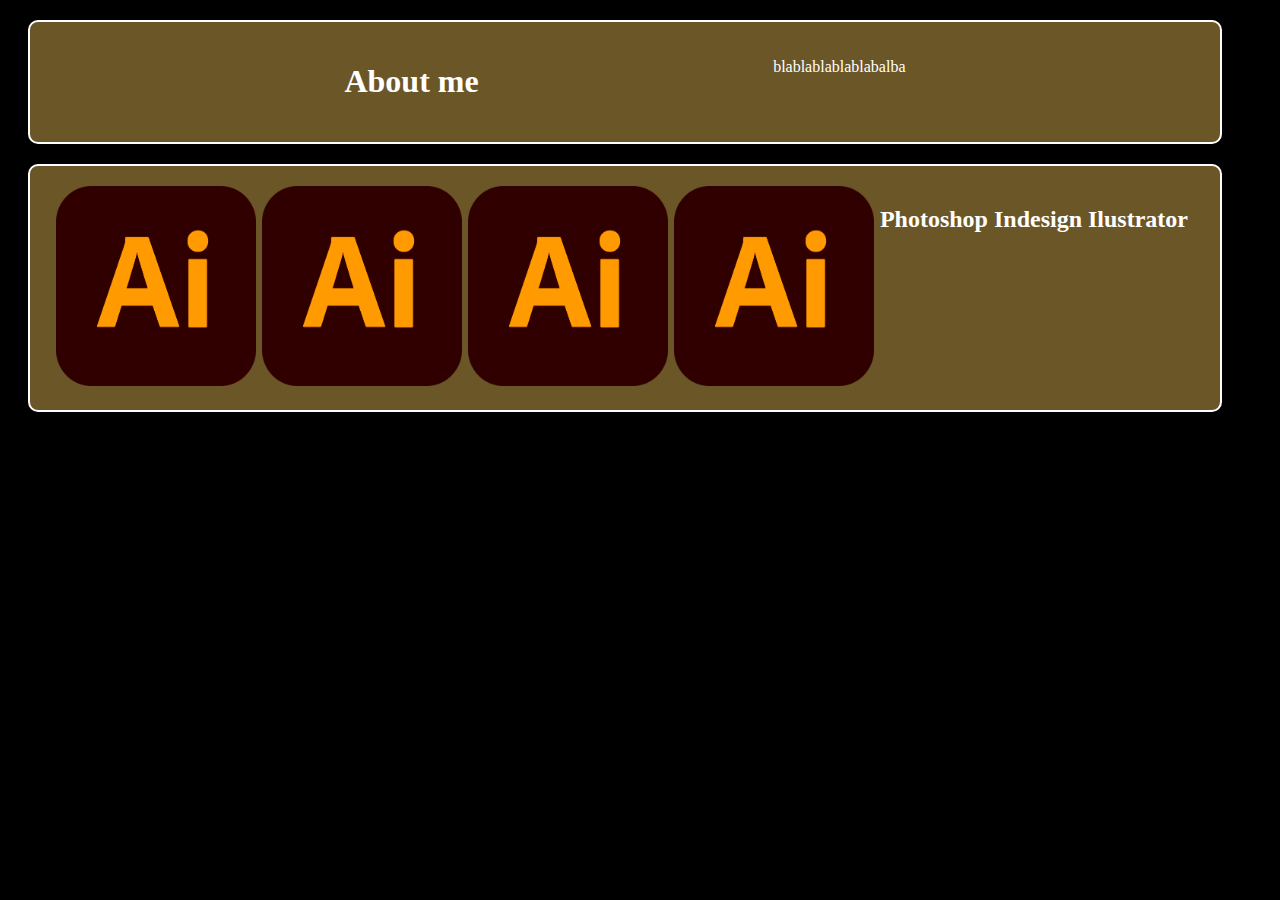
==== html/about.html @ e1918035 "Initial commit" ====
<!DOCTYPE html>

<html>
<head>
        <meta charset="utf8"> 
        <title> About </title>
        <link rel="stylesheet" href="css/aboutstyle.css"> 

</head>
    <body style="background-color: black;">
      
        <div class="kasse">
            <h1>About me</h1>
            <p>
              blablablablablabalba

            </p>
        </div>
          

          <div class="kasse">

                <div class="icon">
                <img src="img/ai.png"/>
                
                 </div>     
        
                 <div class="icon">
                    <img src="img/ai.png"/>
                     </div> 
                     
                     <div class="icon">
                        <img src="img/ai.png"/>
                         </div> 

                         <div class="icon">
                            <img src="img/ai.png"/>
                             </div> 

              <h2>Photoshop</h2>

              <h2>Indesign</h2>
          
              <h2>Ilustrator</h2>
              <p></p>
          </div>

    </body>
</html>
---- html/css/aboutstyle.css ----
.body {
    background-color: black;
}

.kasse {
    background-color: rgba(213, 172, 78, 0.5); /* Use rgba and set the alpha value */
    color: white;
   
    border: 2px solid #ffffff;
    margin: 20px;
    border-radius: 10px;

    padding: 20px;
    text-align: center;
    display: flex;
    margin-right: 50px;
    flex-direction: row;
    align-items: flex-start;
    flex-wrap: wrap;
    justify-content: space-evenly;
}

.icon img{
    height: 200px;
    width: 200px;
}
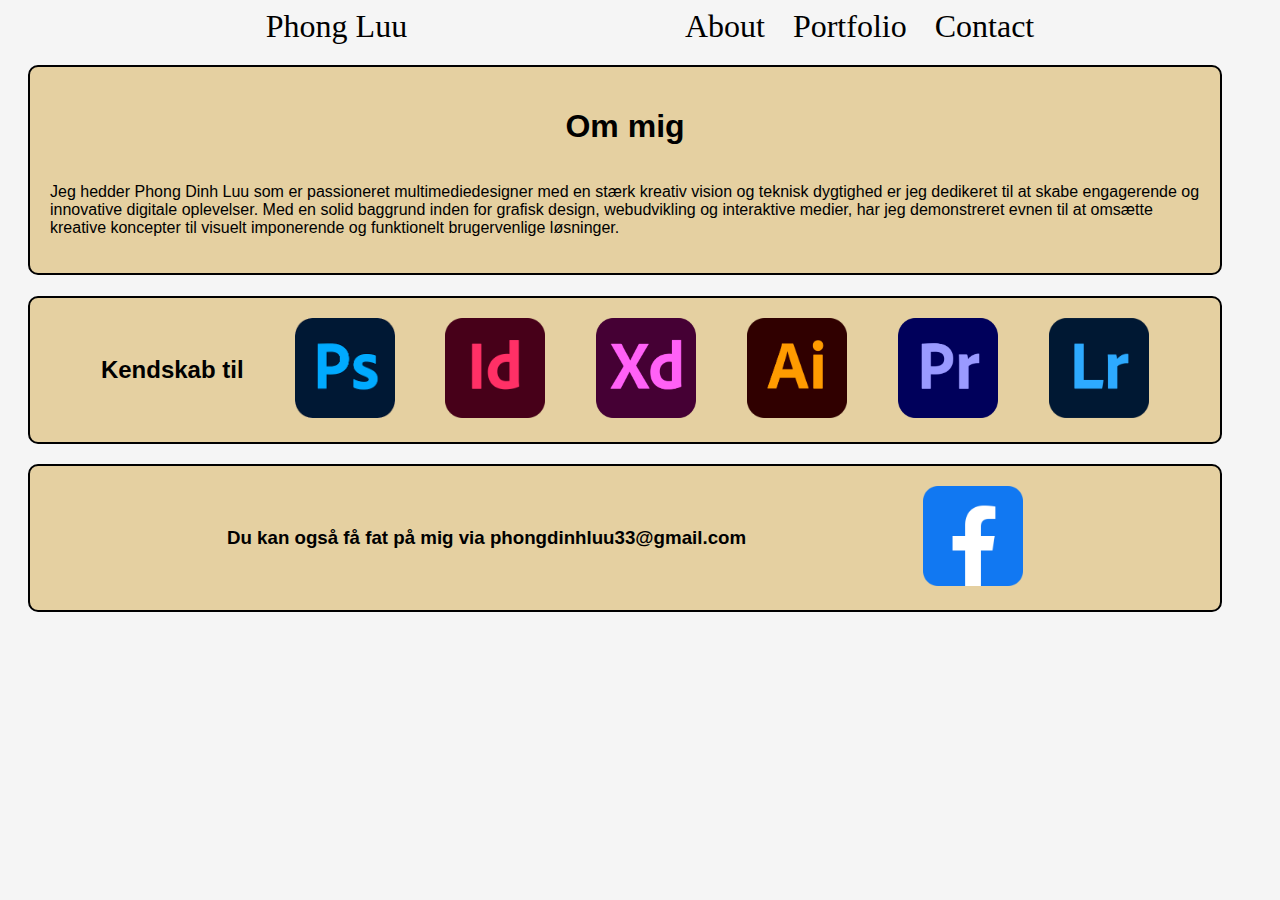
==== commit b06b9340: "New changes" ====
--- a/html/about.html
+++ b/html/about.html
@@ -7,43 +7,69 @@
         <link rel="stylesheet" href="css/aboutstyle.css"> 
 
 </head>
-    <body style="background-color: black;">
-      
+    <body class="bodyAbout">
+       
+       <!---->
+        <div class="navWrapper">
+       
+            <ul class="menu menuLeft">
+                <li><a href="index.html">Phong Luu</a></li>
+              </ul>
+            <ul class="menu">
+                
+                <li><a href="about.html">About</a></li>
+                <li><a href="portfolio.html">Portfolio</a></li>
+                <li><a href="contact.html">Contact</a></li>
+              </ul>
+           </div> 
+
         <div class="kasse">
-            <h1>About me</h1>
+            <h1>Om mig</h1>
             <p>
-              blablablablablabalba
+              Jeg hedder Phong Dinh Luu som er passioneret multimediedesigner med en stærk kreativ vision og teknisk dygtighed er jeg dedikeret til at skabe engagerende og innovative digitale oplevelser. Med en solid baggrund inden for grafisk design, webudvikling og interaktive medier, har jeg demonstreret evnen til at omsætte kreative koncepter til visuelt imponerende og funktionelt brugervenlige løsninger.
 
             </p>
         </div>
           
-
+        <h1></h1>
           <div class="kasse">
-
+            <h2>Kendskab til</h2>
                 <div class="icon">
-                <img src="img/ai.png"/>
+                <img src="img/ps.png"/>
                 
                  </div>     
         
                  <div class="icon">
-                    <img src="img/ai.png"/>
+                    <img src="img/id.png"/>
                      </div> 
                      
                      <div class="icon">
-                        <img src="img/ai.png"/>
+                        <img src="img/xd.png"/>
                          </div> 
 
                          <div class="icon">
                             <img src="img/ai.png"/>
                              </div> 
 
-              <h2>Photoshop</h2>
+                             <div class="icon">
+                              <img src="img/pr.png"/>
+                               </div> 
 
-              <h2>Indesign</h2>
-          
-              <h2>Ilustrator</h2>
-              <p></p>
+                               <div class="icon">
+                                <img src="img/lr.png"/>
+                                 </div> 
           </div>
 
     </body>
-</html>+    <footer>
+      <div class="kasse">
+      <h3>Du kan også få fat på mig via
+        phongdinhluu33@gmail.com
+      </h3>
+      
+      <div class="icon">
+        <img src="img/fb.png"/>
+         </div> 
+      </div>
+    </footer>
+</html>
--- a/html/css/aboutstyle.css
+++ b/html/css/aboutstyle.css
@@ -1,26 +1,59 @@
-.body {
-    background-color: black;
+.bodyAbout {
+    background-color: whitesmoke;
 }
 
 .kasse {
-    background-color: rgba(213, 172, 78, 0.5); /* Use rgba and set the alpha value */
-    color: white;
-   
-    border: 2px solid #ffffff;
+    background-color: rgba(213, 172, 78, 0.5);
+    color: black;
+    border: 2px solid black;
     margin: 20px;
     border-radius: 10px;
-
     padding: 20px;
-    text-align: center;
     display: flex;
     margin-right: 50px;
     flex-direction: row;
-    align-items: flex-start;
+    align-items: center;
     flex-wrap: wrap;
     justify-content: space-evenly;
+    align-content: flex-start;
+    font-family: sans-serif;
+    width: auto;
 }
 
 .icon img{
-    height: 200px;
-    width: 200px;
-}+    height: 100px;
+    width: 100px;
+}
+
+.navWrapper {
+    display: flex;
+    justify-content: space-evenly
+}
+
+ul.menu {
+    font-size: 32px;
+    list-style-type: none;
+ 
+    margin: 0;
+}
+
+ul.menu li {
+    display: inline;
+    margin-right: 20px;
+
+}
+
+ul.menu li a {
+    text-decoration: none;
+    color:black;
+
+  }    
+  /* mouse over link */
+  ul.menu li a:hover {
+    color: grey;
+  }
+  
+  /* selected link */
+  ul.menu li a:active {
+    color: blue;
+  }